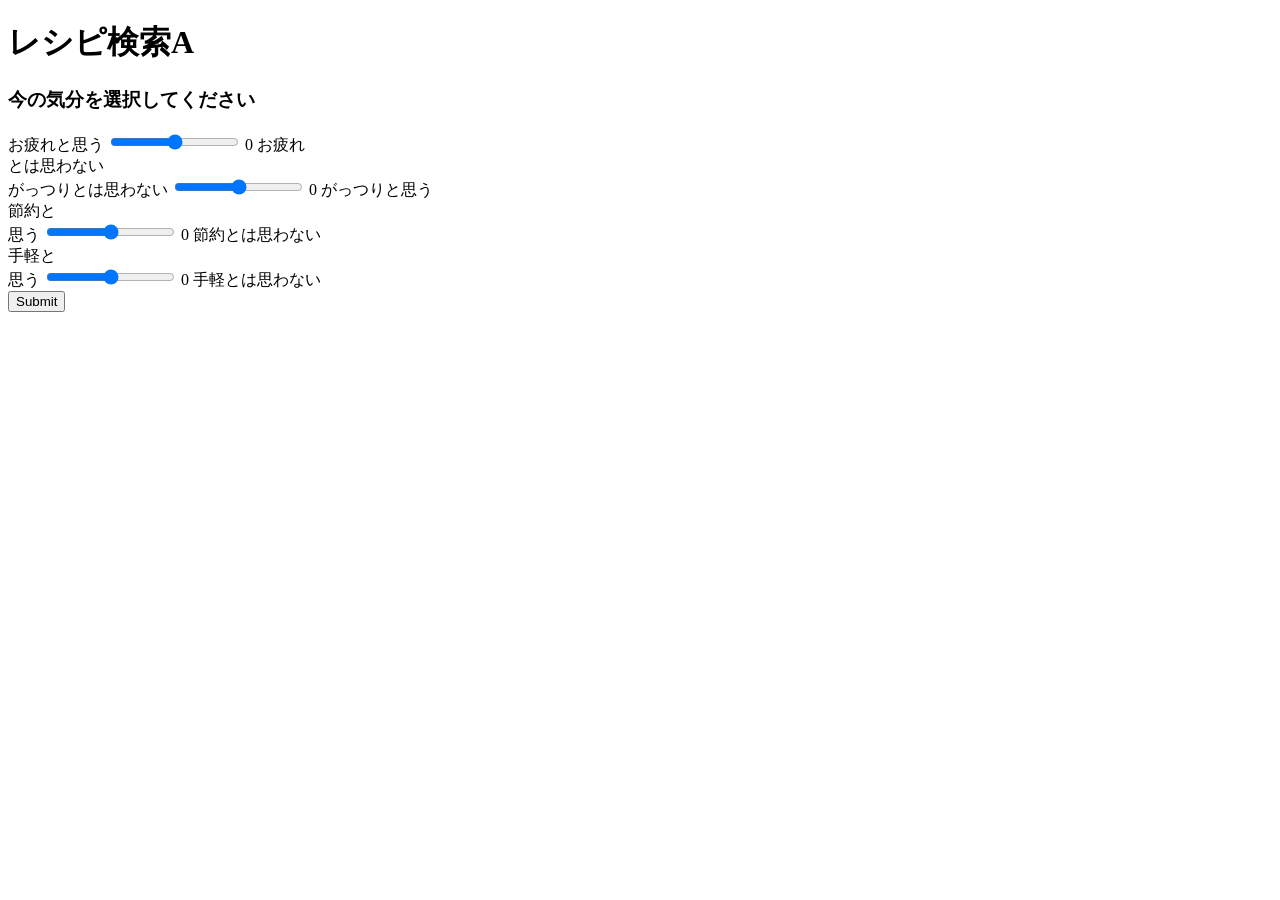
==== templates/index.html @ bd65e037 "レシピ検索システムA" ====
<!DOCTYPE html>
<html>
    <head>
        <meta charset="UTF-8">
        <title>レシピ検索A</title>
        <link rel="stylesheet" href="static/style.css">
    </head>
    <body>
	    <h1>レシピ検索A</h1>
        <!--
        <h3>キーワードを入力してください</h3>
        <form method="POST" action="sample1">
            <input type="text" name="keyword" placeholder="キーワードをここに入力する">
            <input type="submit">
        </form>
        <hr>
        -->
        <div class="form-container">
            <h3>今の気分を選択してください</h3>
            <form method="POST" action="resultA">
                <div class="slider-container">
                    <div class="slider-item">
                        <span class="slider-text-left">お疲れと思う</span>
                        <input class="slider" type="range" name="mood" min="-5" max="5" value="0" step="1">
                        <span class="slider-value">0</span>
                        <span class="slider-text-right">お疲れ<br>とは思わない</span>
                    </div>
                    <div class="slider-item">
                        <span class="slider-text-left">がっつりとは思わない</span>
                        <input class="slider" type="range" name="body" min="-5" max="5" value="0" step="1">
                        <span class="slider-value">0</span>
                        <span class="slider-text-right">がっつりと思う</span>
                    </div>
                    <div class="slider-item">
                        <span class="slider-text-left">節約と<br>思う</span>
                        <input class="slider" type="range" name="money" min="-5" max="5" value="0" step="1">
                        <span class="slider-value">0</span>
                        <span class="slider-text-right">節約とは思わない</span>
                    </div>
                    <div class="slider-item">
                        <span class="slider-text-left">手軽と<br>思う</span>
                        <input class="slider" type="range" name="time" min="-5" max="5" value="0" step="1">
                        <span class="slider-value">0</span>
                        <span class="slider-text-right">手軽とは思わない</span>
                    </div>
                    <script>
                        // スライダーの値を表示する関数
                        function updateSliderValue(slider) {
                        const value = slider.value;
                        const valueElement = slider.nextElementSibling;
                        valueElement.textContent = value;
                        }
                    
                        // 全てのスライダーにイベントリスナーを追加
                        const sliders = document.querySelectorAll('.slider');
                        sliders.forEach(slider => {
                        slider.addEventListener('input', () => {
                            updateSliderValue(slider);
                        });
                        });
                    </script>
                </div>
                <div class="button-container">
                    <input class="button" type="submit">
                </div>
            </form>
        </div>
    </body>
</html>
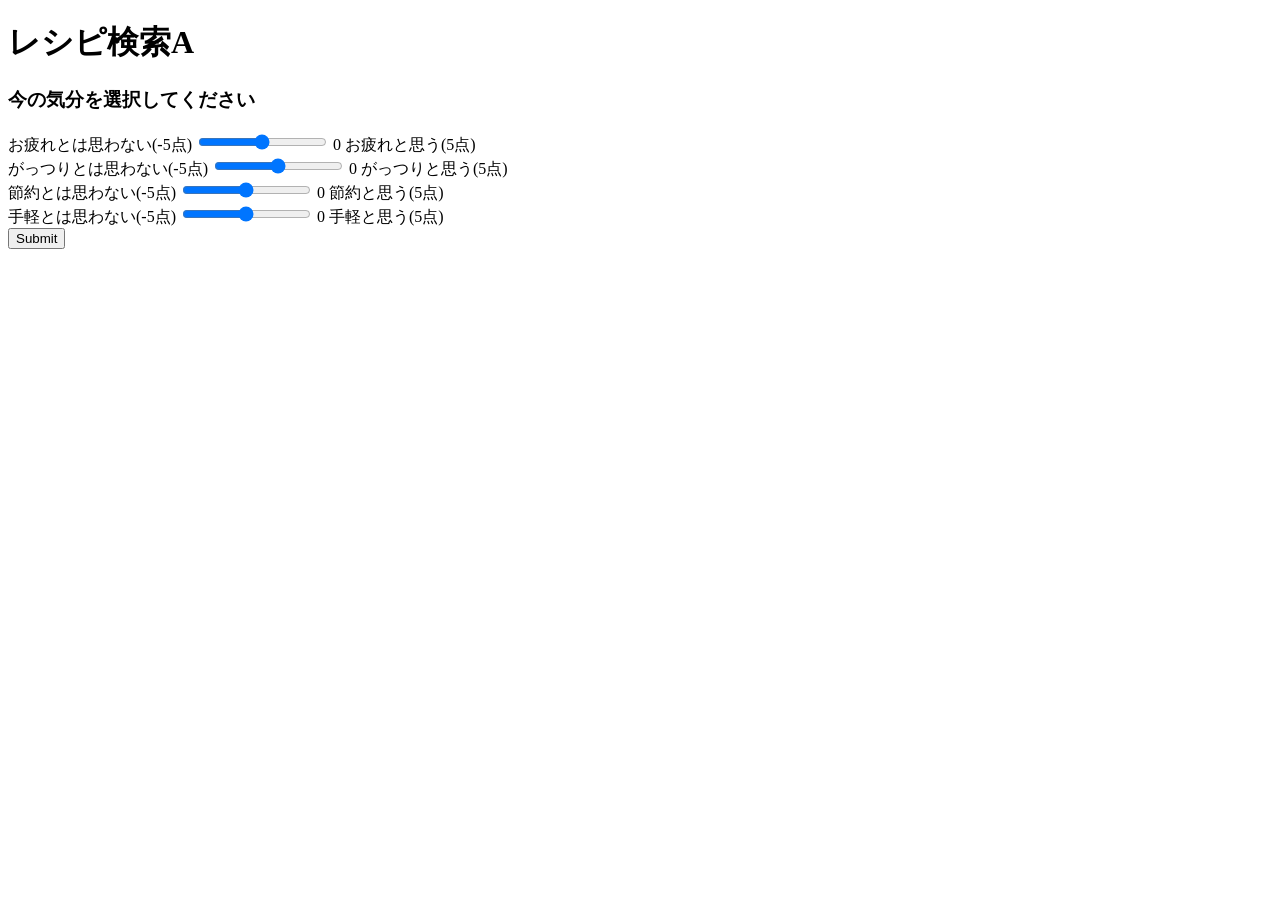
==== commit 0228a2a1: "ユーザ実験対応" ====
--- a/templates/index.html
+++ b/templates/index.html
@@ -17,46 +17,62 @@
         -->
         <div class="form-container">
             <h3>今の気分を選択してください</h3>
-            <form method="POST" action="resultA">
+            <form method="POST" action="resultA" onsubmit="return validateForm()">
                 <div class="slider-container">
                     <div class="slider-item">
-                        <span class="slider-text-left">お疲れと思う</span>
+                        <span class="slider-text-left">お疲れとは思わない(-5点)</span>
                         <input class="slider" type="range" name="mood" min="-5" max="5" value="0" step="1">
                         <span class="slider-value">0</span>
-                        <span class="slider-text-right">お疲れ<br>とは思わない</span>
+                        <span class="slider-text-right">お疲れと思う(5点)</span>
                     </div>
                     <div class="slider-item">
-                        <span class="slider-text-left">がっつりとは思わない</span>
+                        <span class="slider-text-left">がっつりとは思わない(-5点)</span>
                         <input class="slider" type="range" name="body" min="-5" max="5" value="0" step="1">
                         <span class="slider-value">0</span>
-                        <span class="slider-text-right">がっつりと思う</span>
+                        <span class="slider-text-right">がっつりと思う(5点)</span>
                     </div>
                     <div class="slider-item">
-                        <span class="slider-text-left">節約と<br>思う</span>
+                        <span class="slider-text-left">節約とは思わない(-5点)</span>
                         <input class="slider" type="range" name="money" min="-5" max="5" value="0" step="1">
                         <span class="slider-value">0</span>
-                        <span class="slider-text-right">節約とは思わない</span>
+                        <span class="slider-text-right">節約と思う(5点)</span>
                     </div>
                     <div class="slider-item">
-                        <span class="slider-text-left">手軽と<br>思う</span>
+                        <span class="slider-text-left">手軽とは思わない(-5点)</span>
                         <input class="slider" type="range" name="time" min="-5" max="5" value="0" step="1">
                         <span class="slider-value">0</span>
-                        <span class="slider-text-right">手軽とは思わない</span>
+                        <span class="slider-text-right">手軽と思う(5点)</span>
                     </div>
                     <script>
-                        // スライダーの値を表示する関数
+                        function validateForm() {
+                            const sliders = document.querySelectorAll('.slider');
+                            let allZero = true;
+                
+                            sliders.forEach(slider => {
+                                if (parseInt(slider.value) !== 0) {
+                                    allZero = false;
+                                }
+                            });
+                
+                            if (allZero) {
+                                alert('少なくとも1つの気分を入力してください');
+                                return false; // フォームの送信を中止
+                            }
+                
+                            return true; // フォームの送信を許可
+                        }
+                
                         function updateSliderValue(slider) {
-                        const value = slider.value;
-                        const valueElement = slider.nextElementSibling;
-                        valueElement.textContent = value;
+                            const value = slider.value;
+                            const valueElement = slider.nextElementSibling;
+                            valueElement.textContent = value;
                         }
-                    
-                        // 全てのスライダーにイベントリスナーを追加
+                
                         const sliders = document.querySelectorAll('.slider');
                         sliders.forEach(slider => {
-                        slider.addEventListener('input', () => {
-                            updateSliderValue(slider);
-                        });
+                            slider.addEventListener('input', () => {
+                                updateSliderValue(slider);
+                            });
                         });
                     </script>
                 </div>
